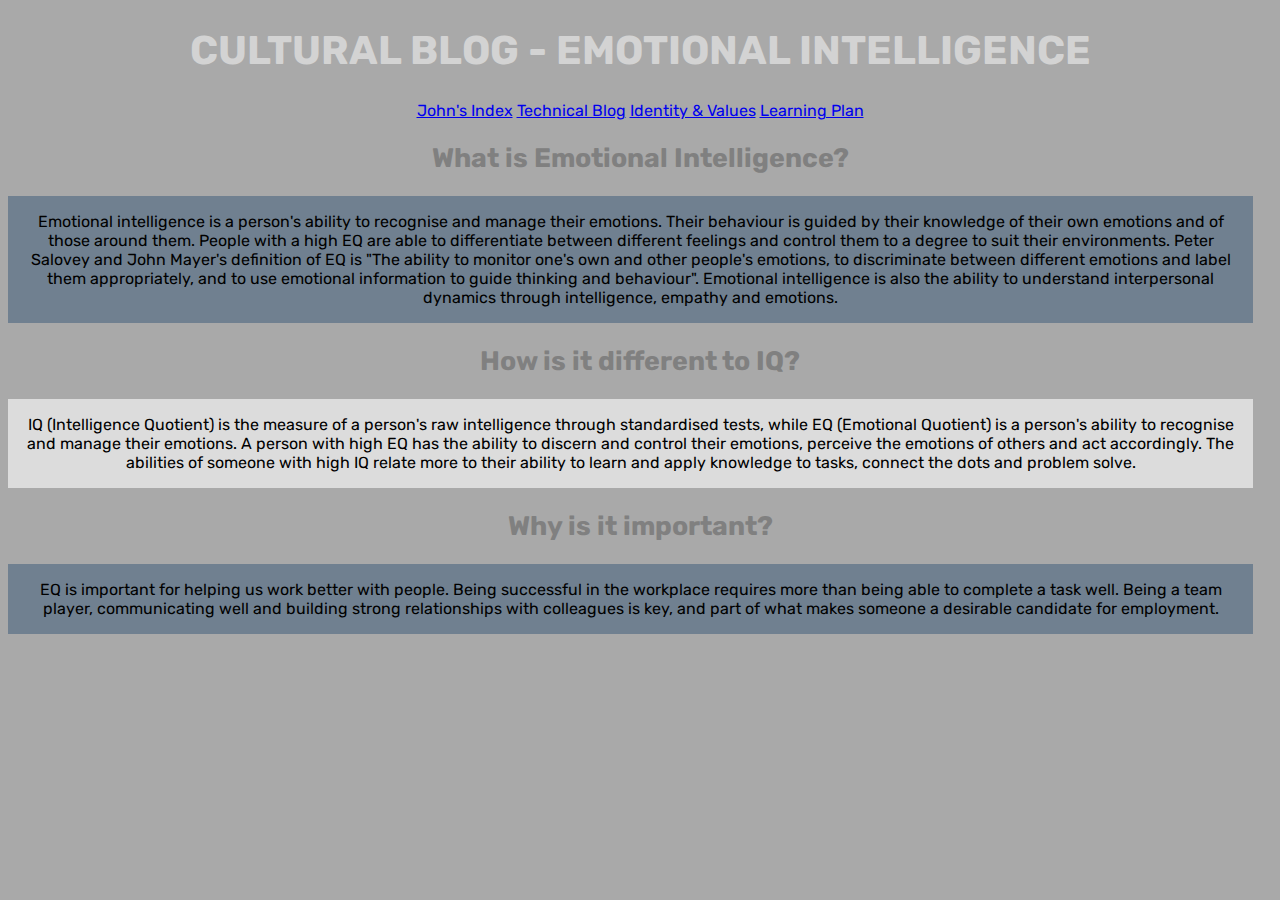
==== blog/emotional-intelligence.html @ fff391af "Add updated blog files" ====
<!DOCTYPE html>
<html lang="en">
    <head>
        <title>Emotional Intelligence</title>
        <meta charset="UTF-8">
        <meta name="viewport" content="width=device-width, initial-scale=1.0">
        <meta http-equiv="X-UA-Compatible" content="ie=edge">
        <link rel="preconnect" href="https://fonts.googleapis.com">
        <link rel="preconnect" href="https://fonts.gstatic.com" crossorigin>
        <link href="https://fonts.googleapis.com/css2?family=Rubik:wght@300;700&display=swap" rel="stylesheet">
        <link href="../styles/main.css" rel="stylesheet" type="text/css">
    </head>
    <body>
            <h1>Cultural Blog - Emotional Intelligence</h1>
            <div>
                <a id="name" href="../index.html">John's Index</a>
                <a id="name" href="html-css.html">Technical Blog</a>
                <a id="name" href="identity-values.html">Identity & Values</a>
                <a id="name" href="learning-plan.html">Learning Plan</a>
            </div>
            <div>
                <h2>What is Emotional Intelligence?</h2>
                <p class="rdinosaur">Emotional intelligence is a person's ability to recognise and manage their emotions. Their behaviour is guided by their knowledge of their own emotions and of those around them. People with a high EQ are able to differentiate between different feelings and control them to a degree to suit their environments. Peter Salovey and John Mayer's definition of EQ is "The ability to monitor one's own and other people's emotions, to discriminate between different emotions and label them appropriately, and to use emotional information to guide thinking and behaviour". Emotional intelligence is also the ability to understand interpersonal dynamics through intelligence, empathy and emotions.</p>
                <h2>How is it different to IQ?</h2>
                <p class="ldinosaur">IQ (Intelligence Quotient) is the measure of a person's raw intelligence through standardised tests, while EQ (Emotional Quotient) is a person's ability to recognise and manage their emotions. A person with high EQ has the ability to discern and control their emotions, perceive the emotions of others and act accordingly. The abilities of someone with high IQ relate more to their ability to learn and apply knowledge to tasks, connect the dots and problem solve.</p>
                <h2>Why is it important?</h2>
                <p class="rdinosaur">EQ is important for helping us work better with people. Being successful in the workplace requires more than being able to complete a task well. Being a team player, communicating well and building strong relationships with colleagues is key, and part of what makes someone a desirable candidate for employment.</p>
            </div>  
    </body>
</html>
---- styles/main.css ----
body {
    background-color: darkgrey;
    text-align: center;
    font-family: 'Rubik', sans-serif;
}
h1{
    font-size: 30pt;
    color: lightgrey;
    text-transform: uppercase;
}
h2{
    font-size: 20pt;
    color: grey;
}
h3{
    font-size: 15pt;
    color: rgb(61, 61, 61);
}
span.dinos {
    color: rgba(0, 99, 8, 0.356);
}
.rdinosaur {
    background-color: slategray;
    display: flex;
    padding: 1rem;
    flex-direction: row-reverse;
    width: 96%;
}

.rdinosaur img {
    width: 500px;
}

.rdinosaur p {
    font: small-caps bold 1.8rem Rubik;
    text-align: right;
    font-weight: 300;
}

.ldinosaur {
    background-color: gainsboro;
    display: flex;
    padding: 1rem;
    flex-direction: row;
    width: 96%;
}

.ldinosaur img {
    width: 500px;
}

.ldinosaur p {
    font: small-caps bold 1.8rem Rubik;
    text-align: left;
    font-weight: 300;
}
.classpic {
    display: flex;
    padding: 2rem;
    flex-direction: row;
}

.classpic img {
    width: 45%;
    height: 45%;
    padding:20px;
}
.idpic {
    display: flex;
    padding: 2rem;
    flex-direction: row;
}

.idpic img {
    width: 45%;
    height: 45%;
    padding:20px;
}
.alearn {
    text-align: justify;  
}
.hlearn {
    text-align:justify;
    background-color: black
}
.llearn {
    text-align: start;
    font-size: 15pt;
    color: rgb(61, 61, 61);  
}
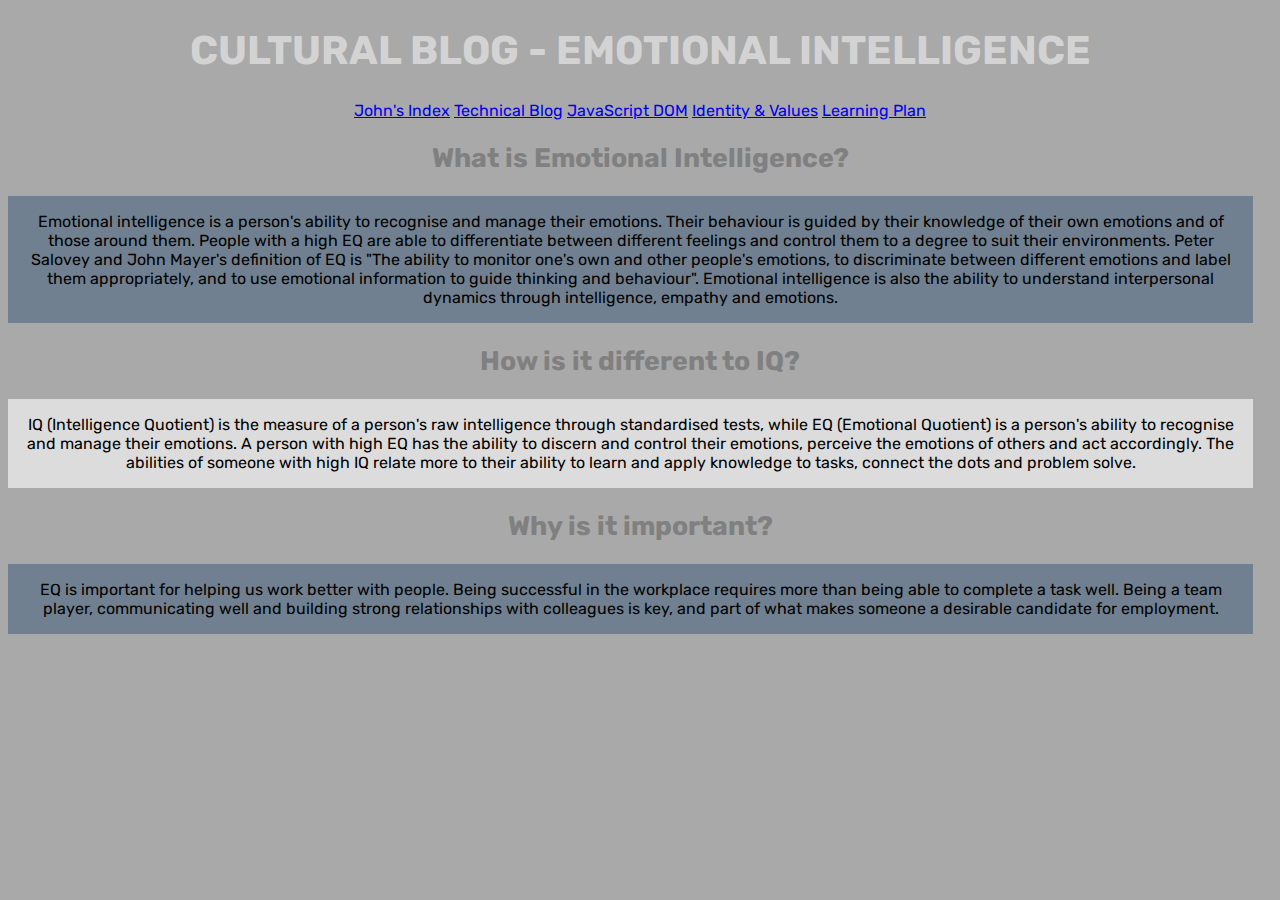
==== commit f46f914a: "Added EQ and JSDOM blog pages" ====
--- a/blog/emotional-intelligence.html
+++ b/blog/emotional-intelligence.html
@@ -15,6 +15,7 @@
             <div>
                 <a id="name" href="../index.html">John's Index</a>
                 <a id="name" href="html-css.html">Technical Blog</a>
+                <a id="name" href="javascript-dom.html">JavaScript DOM</a>
                 <a id="name" href="identity-values.html">Identity & Values</a>
                 <a id="name" href="learning-plan.html">Learning Plan</a>
             </div>
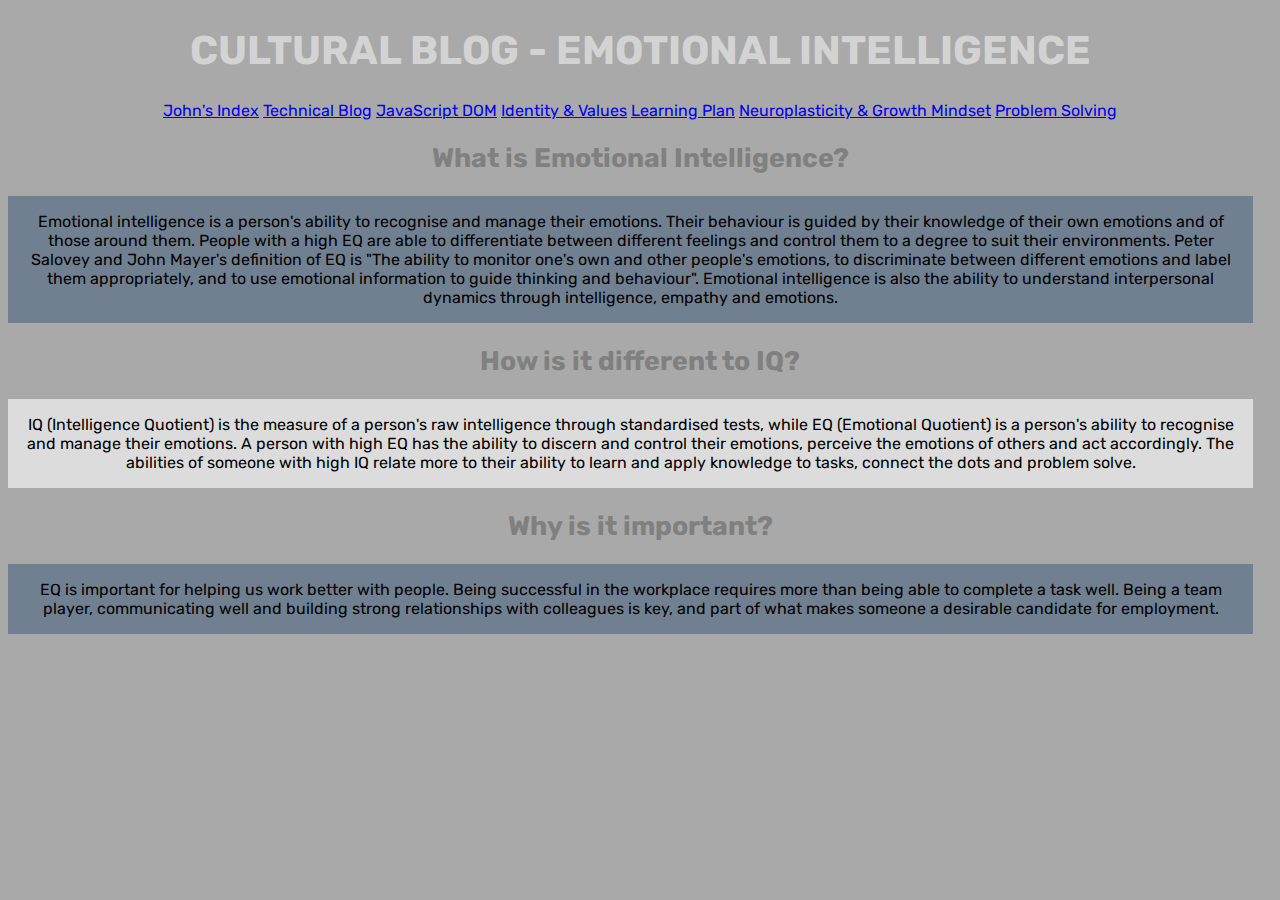
==== commit d20152ee: "Add updated problem solving blog files" ====
--- a/blog/emotional-intelligence.html
+++ b/blog/emotional-intelligence.html
@@ -18,6 +18,8 @@
                 <a id="name" href="javascript-dom.html">JavaScript DOM</a>
                 <a id="name" href="identity-values.html">Identity & Values</a>
                 <a id="name" href="learning-plan.html">Learning Plan</a>
+                <a id="name" href="neuroplasticity.html">Neuroplasticity & Growth Mindset</a>
+                <a id="name" href="problem-solving.html">Problem Solving</a>
             </div>
             <div>
                 <h2>What is Emotional Intelligence?</h2>
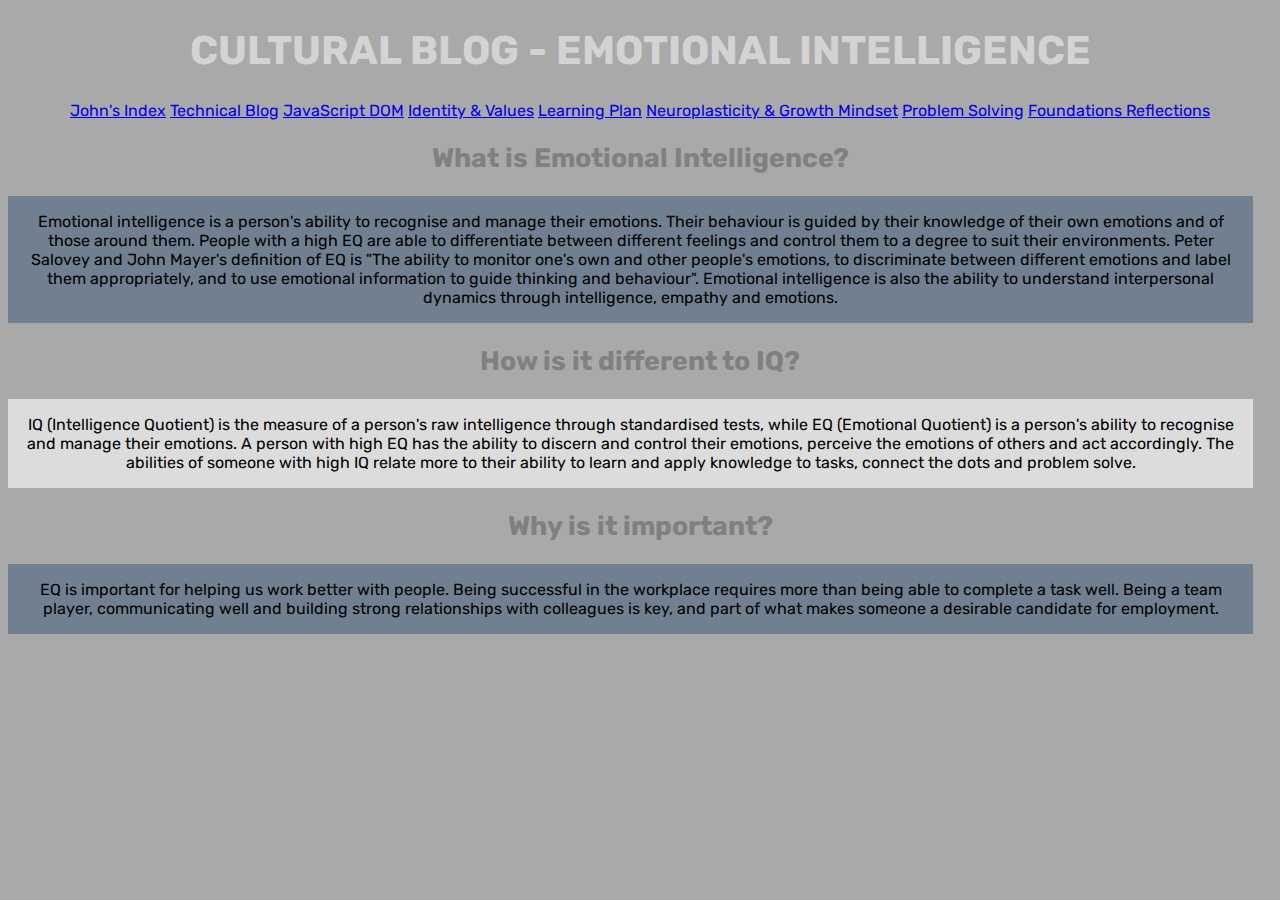
==== commit 9115e244: "Add updated learning plan and foundations blog" ====
--- a/blog/emotional-intelligence.html
+++ b/blog/emotional-intelligence.html
@@ -20,6 +20,7 @@
                 <a id="name" href="learning-plan.html">Learning Plan</a>
                 <a id="name" href="neuroplasticity.html">Neuroplasticity & Growth Mindset</a>
                 <a id="name" href="problem-solving.html">Problem Solving</a>
+                <a id="name" href="foundations-reflection.html">Foundations Reflections</a>
             </div>
             <div>
                 <h2>What is Emotional Intelligence?</h2>
